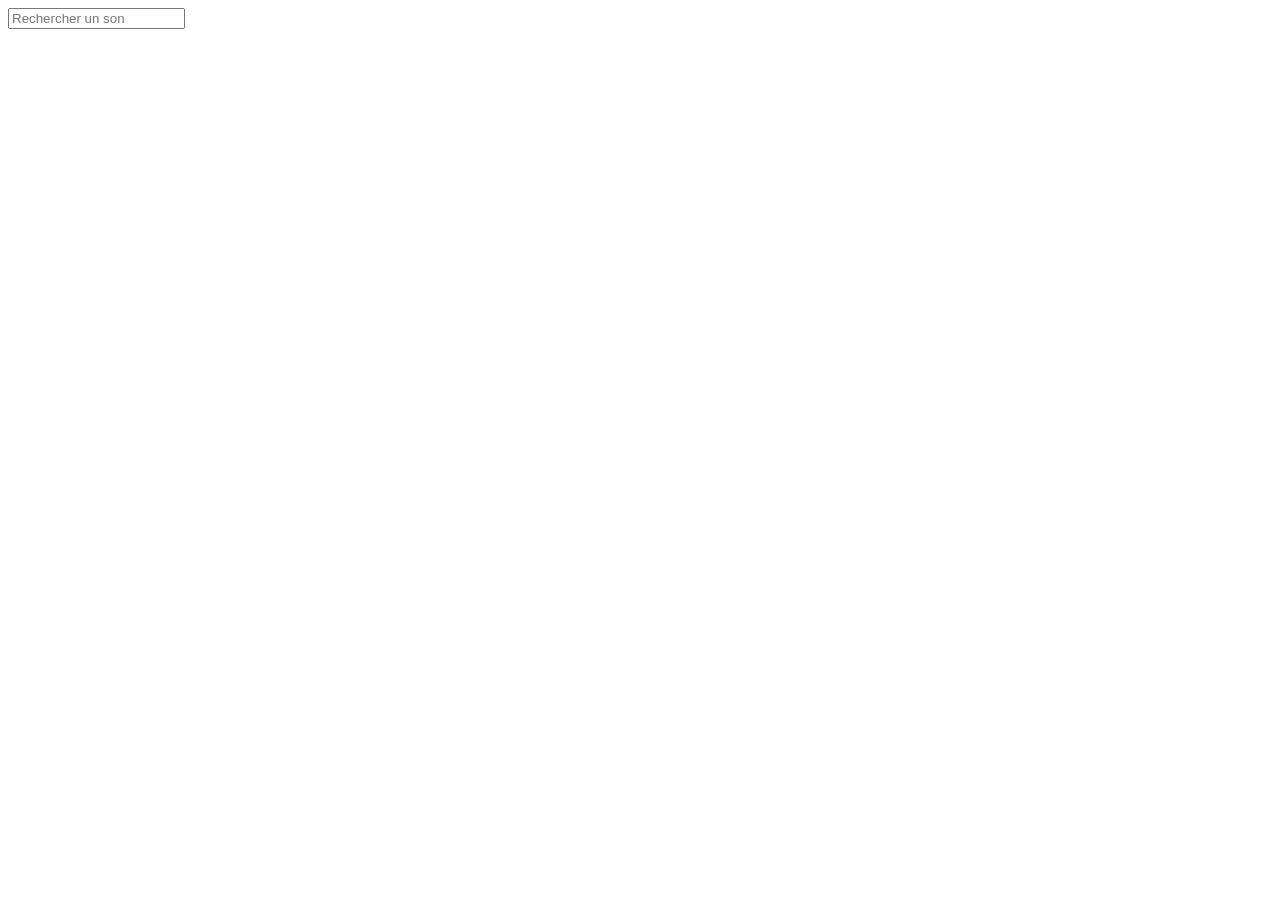
==== jeu.html @ 4cee0446 "paroles centrées + background vert pendant 1s" ====
<!DOCTYPE html>
<html>
    <head>
        <meta charset="UTF-8">
        <script src="./jeu.js" defer></script>
        <link rel="stylesheet" href="./static/css/jeu.css">
    </head>
    <body>
        <div id="header">
            <form id="searchForm">
                <input type="text" id="searchInput" name="search" placeholder="Rechercher un son">
            </form>
        </div>
    </body>
</html>
---- static/css/jeu.css ----
table{
    margin: 0 auto;
    border-collapse: collapse;
    width: 80%;
}

.cellJeu{
    border: 1px solid black;
    padding: 5px;
    text-align: center;
    vertical-align: middle;
    transition: all 0.2s ease;
}
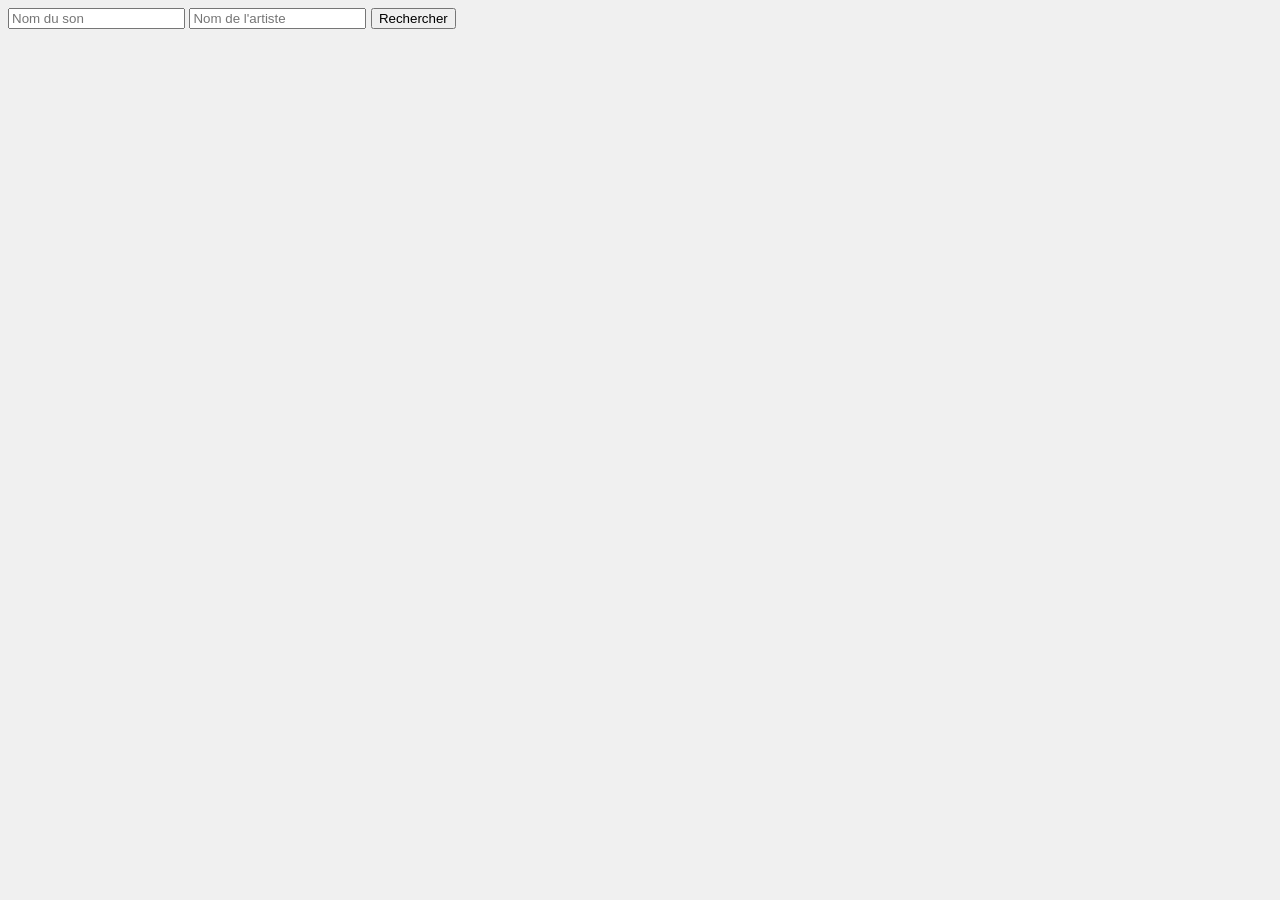
==== commit 97637df0: "input son & artiste" ====
--- a/jeu.html
+++ b/jeu.html
@@ -7,9 +7,9 @@
     </head>
     <body>
         <div id="header">
-            <form id="searchForm">
-                <input type="text" id="searchInput" name="search" placeholder="Rechercher un son">
-            </form>
+        <input type="text" id="searchInputSon" name="search" placeholder="Nom du son">
+        <input type="text" id="searchInputArtiste" name="search" placeholder="Nom de l'artiste">
+        <button type="submit" id="rechercherParoles">Rechercher</button>
         </div>
     </body>
 </html>
--- a/static/css/jeu.css
+++ b/static/css/jeu.css
@@ -1,13 +1,20 @@
+body{
+    background-color: #f0f0f0;
+    font-family: Arial, sans-serif;
+}
+
 table{
     margin: 0 auto;
-    border-collapse: collapse;
-    width: 80%;
 }
 
-.cellJeu{
-    border: 1px solid black;
+.cellJeu {
+    border: 1px solid #ccc;
+    border-radius: 5px; /* Coins arrondis */
     padding: 5px;
     text-align: center;
     vertical-align: middle;
+    width: 2vw;
+    height: 2vh;
+    word-wrap: break-word;
     transition: all 0.2s ease;
-}+}
